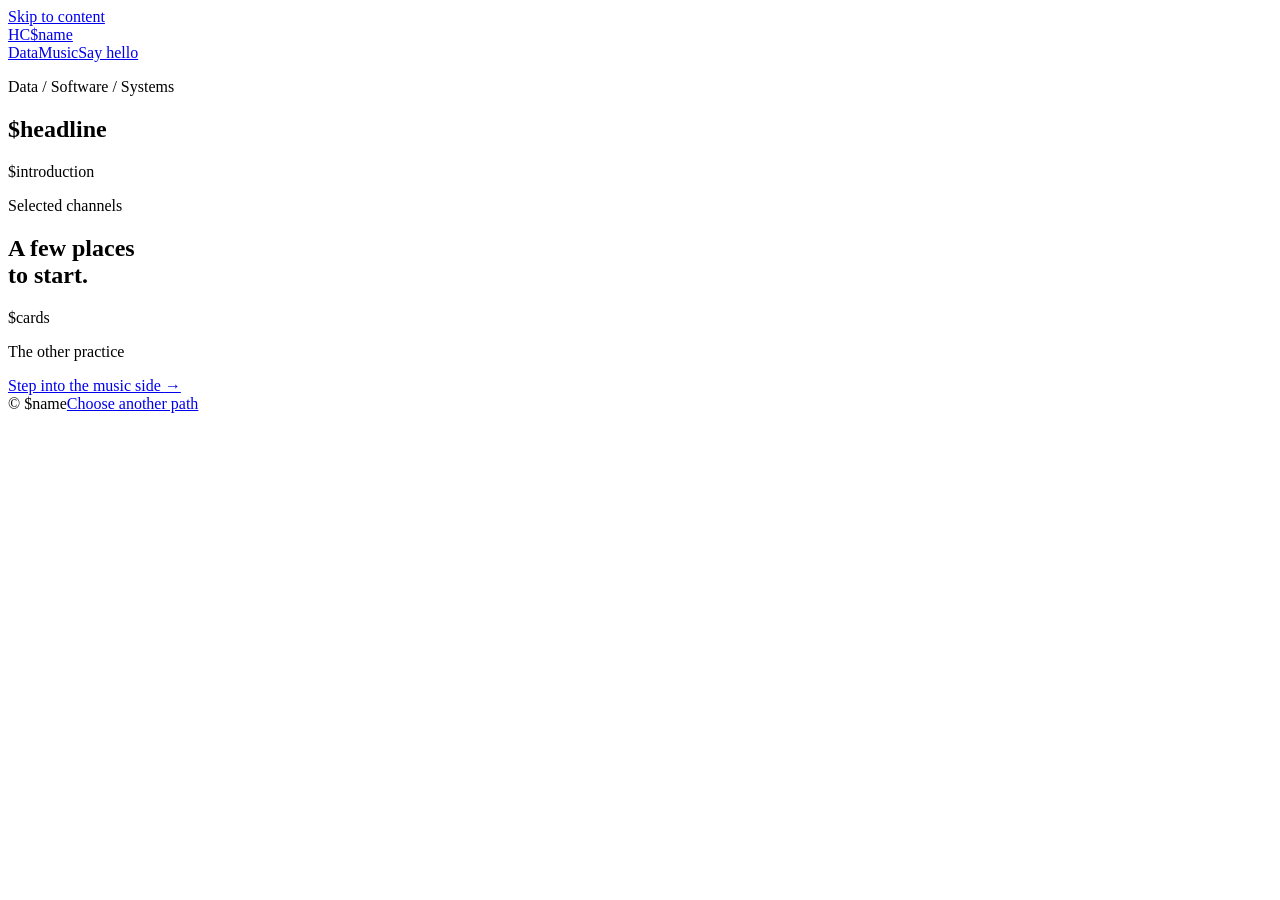
==== site_src/data.html @ 98fedb45 "Split homepage into data and music" ====
<!doctype html>
<html lang="en">
  <head>
    <meta charset="utf-8">
    <meta name="viewport" content="width=device-width, initial-scale=1">
    <meta name="description" content="$introduction">
    <meta name="theme-color" content="#d8ff54">
    <meta property="og:title" content="$name — Data">
    <meta property="og:description" content="$headline">
    <meta property="og:type" content="website">
    <meta property="og:url" content="https://humblechuck.com/data">
    <meta property="og:image" content="https://humblechuck.com/og.png">
    <meta name="twitter:card" content="summary_large_image">
    <title>Data — $name</title>
    <link rel="stylesheet" href="/styles.css">
    <script src="/site.js" defer></script>
  </head>
  <body class="data-page">
    <a class="skip-link" href="#main">Skip to content</a>
    <header class="site-header">
      <a class="wordmark" href="/" aria-label="$name, home"><span class="mark" aria-hidden="true">HC</span><span>$name</span></a>
      <nav aria-label="Primary navigation"><a aria-current="page" href="/data">Data</a><a href="/music">Music</a><a class="nav-contact" href="$email_url">Say hello</a></nav>
    </header>
    <main id="main">
      <section class="page-hero data-hero" aria-labelledby="page-title">
        <p class="eyebrow">Data / Software / Systems</p>
        <h1 id="page-title">$headline</h1>
        <p class="page-intro">$introduction</p>
        <div class="data-grid page-data-grid" aria-hidden="true"><i></i><i></i><i></i><i></i><i></i><i></i></div>
      </section>
      <section class="work" aria-labelledby="work-title">
        <div class="section-heading"><p class="eyebrow">Selected channels</p><h2 id="work-title">A few places<br>to start.</h2></div>
        <div class="cards two-up">$cards</div>
      </section>
      <section class="cross-link cross-music"><p class="eyebrow">The other practice</p><a href="/music">Step into the music side <span aria-hidden="true">→</span></a></section>
    </main>
    <footer><span>© <span data-year></span> $name</span><span><a href="/">Choose another path</a></span></footer>
  </body>
</html>
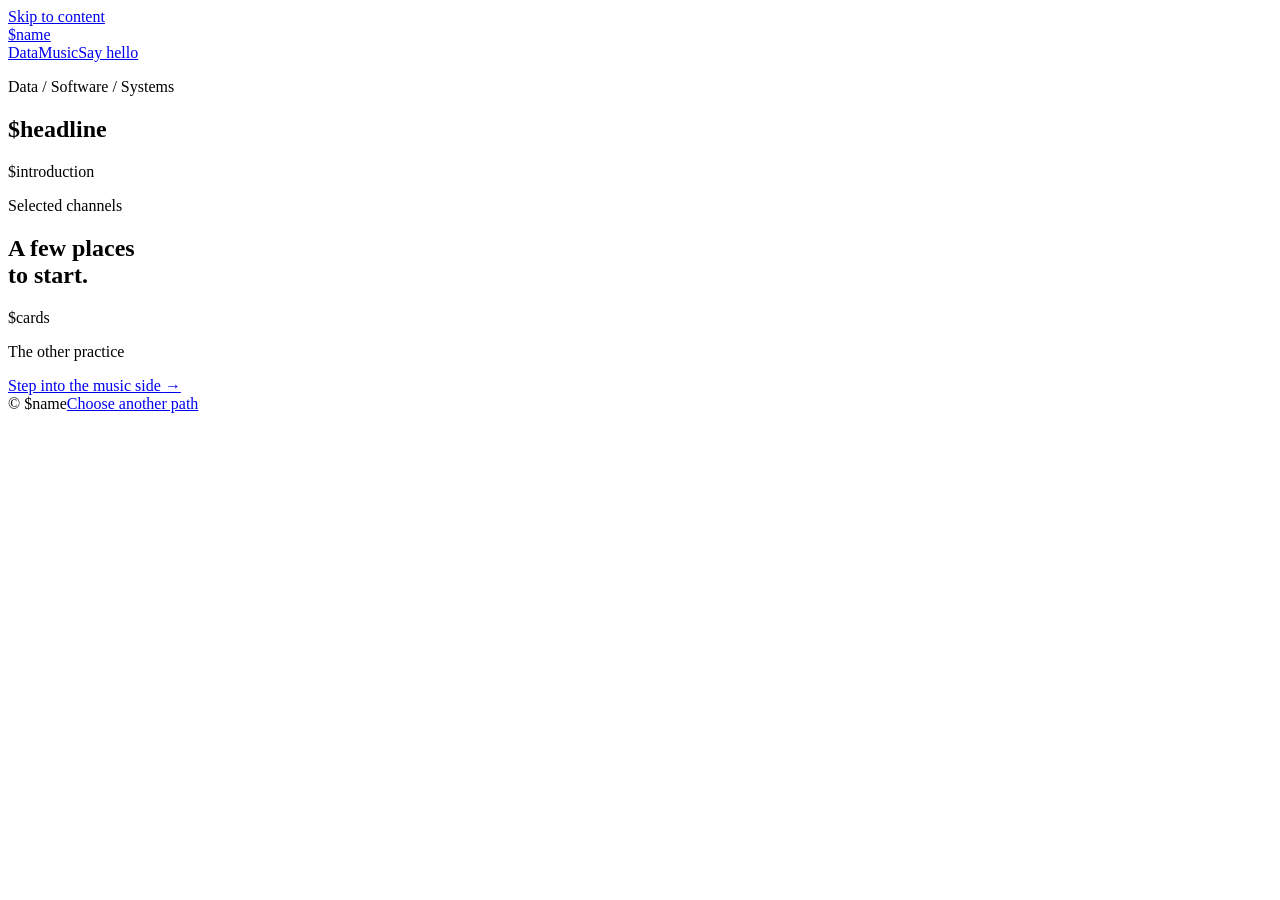
==== commit 1d99a4c3: "Use Clear Pair logo and favicon" ====
--- a/site_src/data.html
+++ b/site_src/data.html
@@ -12,13 +12,16 @@
     <meta property="og:image" content="https://humblechuck.com/og.png">
     <meta name="twitter:card" content="summary_large_image">
     <title>Data — $name</title>
+    <link rel="icon" href="/favicon.ico" sizes="any">
+    <link rel="icon" type="image/png" sizes="32x32" href="/favicon-32.png">
+    <link rel="apple-touch-icon" href="/apple-touch-icon.png">
     <link rel="stylesheet" href="/styles.css">
     <script src="/site.js" defer></script>
   </head>
   <body class="data-page">
     <a class="skip-link" href="#main">Skip to content</a>
     <header class="site-header">
-      <a class="wordmark" href="/" aria-label="$name, home"><span class="mark" aria-hidden="true">HC</span><span>$name</span></a>
+      <a class="wordmark" href="/" aria-label="$name, home"><span class="mark" aria-hidden="true"><img src="/hc-logo.png" alt=""></span><span>$name</span></a>
       <nav aria-label="Primary navigation"><a aria-current="page" href="/data">Data</a><a href="/music">Music</a><a class="nav-contact" href="$email_url">Say hello</a></nav>
     </header>
     <main id="main">
@@ -26,7 +29,7 @@
         <p class="eyebrow">Data / Software / Systems</p>
         <h1 id="page-title">$headline</h1>
         <p class="page-intro">$introduction</p>
-        <div class="data-grid page-data-grid" aria-hidden="true"><i></i><i></i><i></i><i></i><i></i><i></i></div>
+        <div class="data-grid page-data-grid" aria-hidden="true"><i></i><i></i><i></i><i></i><i></i><i></i><i></i></div>
       </section>
       <section class="work" aria-labelledby="work-title">
         <div class="section-heading"><p class="eyebrow">Selected channels</p><h2 id="work-title">A few places<br>to start.</h2></div>
